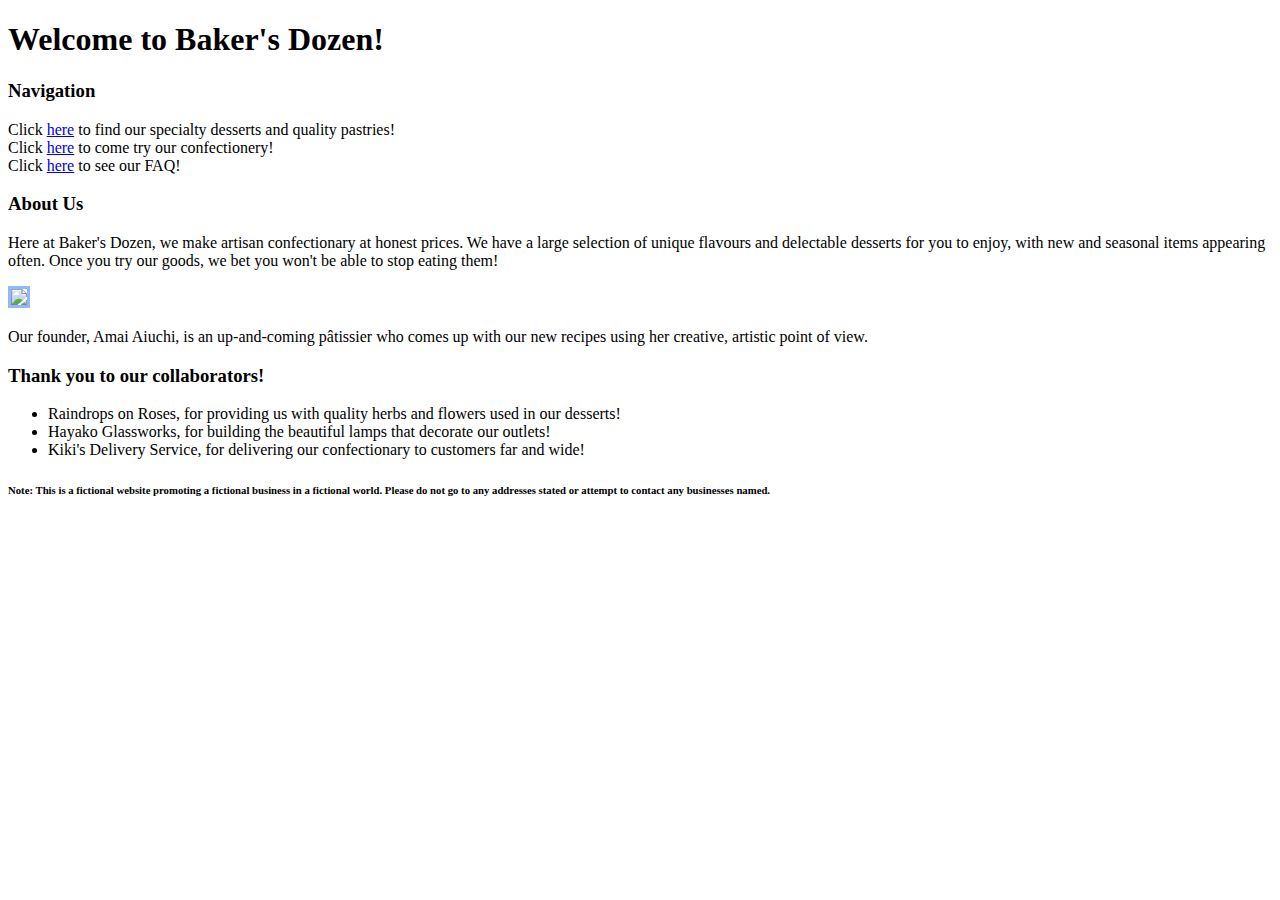
==== index.html @ e29866bf "Create index.html" ====
<!DOCTYPE html>
<html>
  <head>
    <link rel="stylesheet" href="style.css">
    <style>
      img{
        border-style:solid;
        border-color: #91b8ff;
      }
    </style>
  </head>
  <body>
    
    <!--no credit is given for the picture of amai because i made it myself-->
    
    <h1 class = "header">Welcome to Baker's Dozen!</h1>
    
    <h3 class = "header">Navigation</h3>
    <p> Click <a href = "menu.html">here</a> to find our specialty desserts and quality pastries! <br> Click <a href = "order.html">here</a> to  come try our confectionery!<br> Click <a href = "faq.html">here</a> to see our FAQ!</p>
    
    <h3 class = "header">About Us</h3>
    <p>Here at Baker's Dozen, we make artisan confectionary at honest prices. We have a large selection of unique flavours and delectable desserts for you to enjoy, with new and seasonal items appearing often. Once you try our goods, we bet you won't be able to stop eating them!</p>
    
    <img src = amai.jpg width = "7%">
    <p>Our founder, Amai Aiuchi, is an up-and-coming pâtissier who comes up with our new recipes using her creative, artistic point of view. </p>
    
   
    
    
    
  
    
    <h3 class = "header">Thank you to our collaborators!</h3>
    <ul>
      <li>Raindrops on Roses, for providing us with quality herbs and flowers used in our desserts!</li>
      <li>Hayako Glassworks, for building the beautiful lamps that decorate our outlets!</li>
      <li>Kiki's Delivery Service, for delivering our confectionary to customers far and wide!</li>
    </ul>
    
    <h6 class = "header">Note: This is a fictional website promoting a fictional business in a fictional world. Please do not go to any addresses stated or attempt to contact any businesses named.</h6>
    
   
    
  </body>
</html>
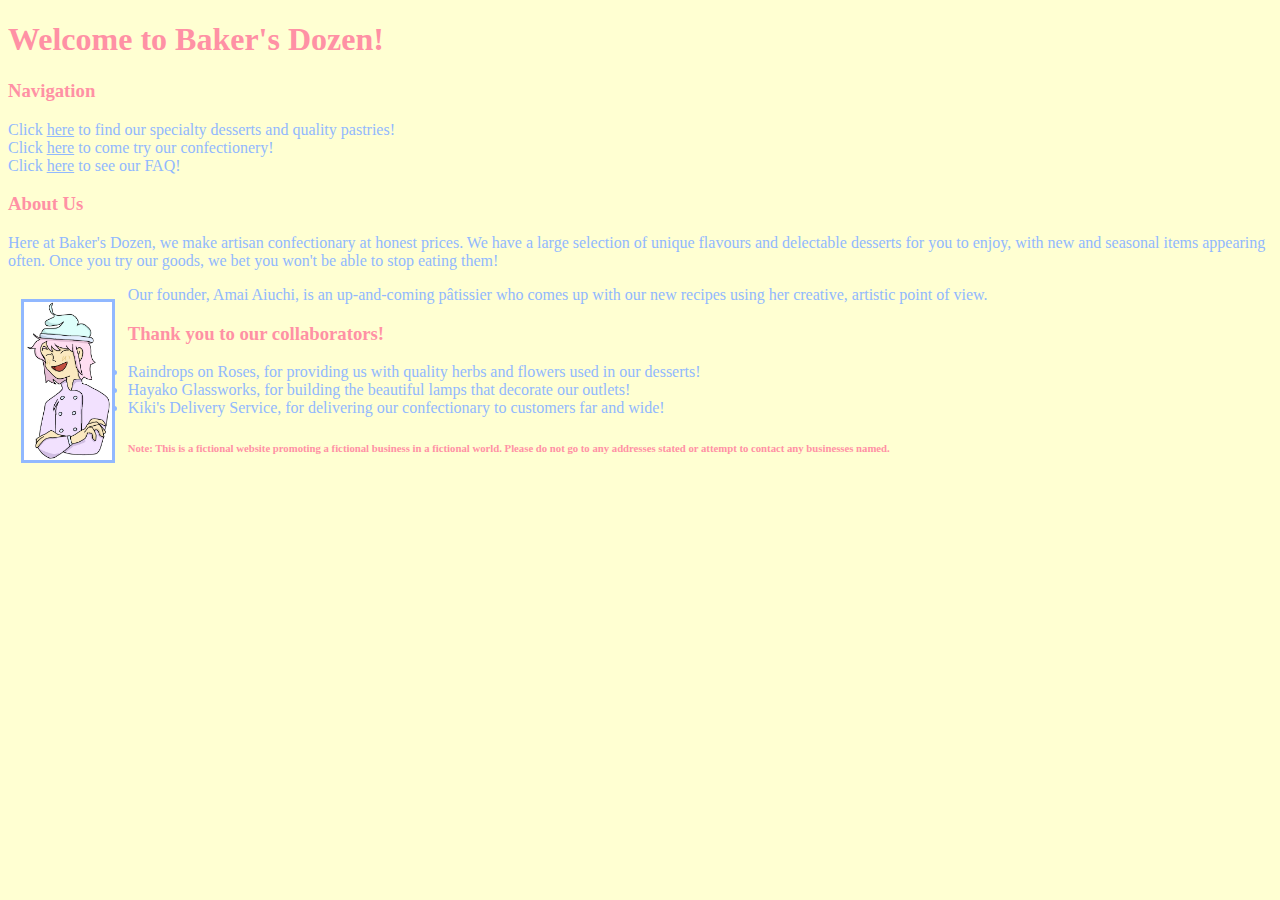
==== commit e2281a8c: "Update index.html" ====
--- a/index.html
+++ b/index.html
@@ -21,7 +21,7 @@
     <h3 class = "header">About Us</h3>
     <p>Here at Baker's Dozen, we make artisan confectionary at honest prices. We have a large selection of unique flavours and delectable desserts for you to enjoy, with new and seasonal items appearing often. Once you try our goods, we bet you won't be able to stop eating them!</p>
     
-    <img src = amai.jpg width = "7%">
+    <img src = "amai.jpg" width = "7%">
     <p>Our founder, Amai Aiuchi, is an up-and-coming pâtissier who comes up with our new recipes using her creative, artistic point of view. </p>
     
    
--- a/style.css
+++ b/style.css
@@ -0,0 +1,26 @@
+body {
+  background: #ffffd2;
+  font-family: cursive;
+}
+p {
+  color: #91b8ff;
+  
+}
+
+a:link{
+  color: #91b8ff;
+}
+a:visited{
+  color: #ff91a5;
+}
+li{
+  color: #91b8ff;
+}
+img{
+  float: left;
+  margin: 1%;
+}
+.header{
+  color: #ff91a5;
+  font-weight: bold;
+}
